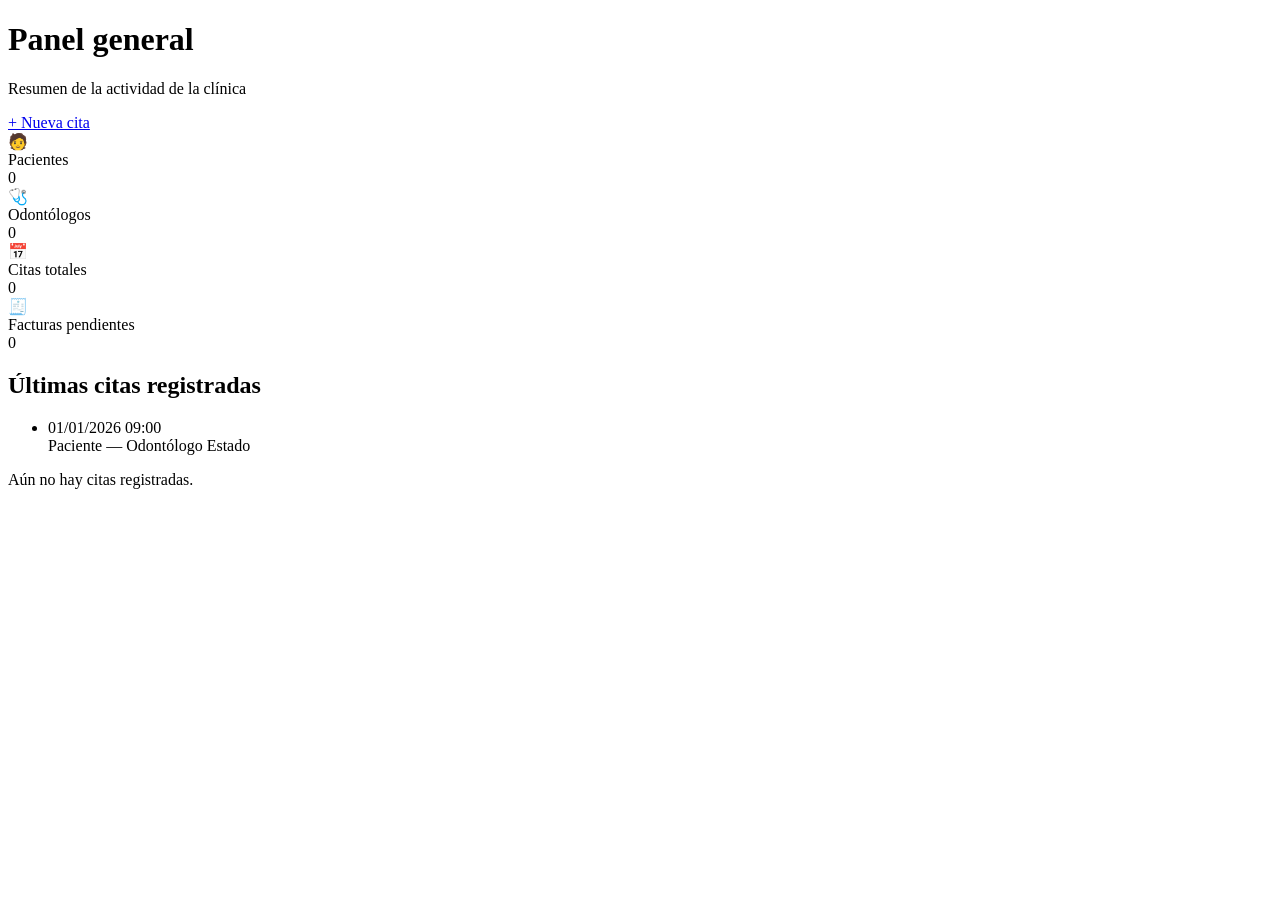
==== src/main/resources/templates/index.html @ 889aac23 "proyectoOdontoClinicaSinAPI_nejarino_18082026" ====
<!DOCTYPE html>
<html lang="es" xmlns:th="http://www.thymeleaf.org">
<head th:replace="~{fragments/layout :: head('Inicio')}"></head>
<body>
<div th:replace="~{fragments/layout :: topbar}"></div>
<div class="app-shell">
  <aside th:replace="~{fragments/layout :: sidebar('inicio')}"></aside>
  <div th:replace="~{fragments/layout :: offcanvasMenu('inicio')}"></div>

  <main class="main-content">
    <div th:replace="~{fragments/layout :: mensajes}"></div>

    <div class="page-header">
      <div>
        <h1>Panel general</h1>
        <p>Resumen de la actividad de la clínica</p>
      </div>
      <a class="btn btn-clinic" href="/citas/nueva">+ Nueva cita</a>
    </div>

    <div class="row g-3 mb-4">
      <div class="col-6 col-lg-3">
        <div class="stat-card">
          <div class="stat-card__icon">🧑 </div>
          <div>
            <div class="stat-card__label">Pacientes</div>
            <div class="stat-card__value" th:text="${totalPacientes}">0</div>
          </div>
        </div>
      </div>
      <div class="col-6 col-lg-3">
        <div class="stat-card">
          <div class="stat-card__icon">🩺 </div>
          <div>
            <div class="stat-card__label">Odontólogos</div>
            <div class="stat-card__value" th:text="${totalOdontologos}">0</div>
          </div>
        </div>
      </div>
      <div class="col-6 col-lg-3">
        <div class="stat-card">
          <div class="stat-card__icon">📅 </div>
          <div>
            <div class="stat-card__label">Citas totales</div>
            <div class="stat-card__value" th:text="${totalCitas}">0</div>
          </div>
        </div>
      </div>
      <div class="col-6 col-lg-3">
        <div class="stat-card">
          <div class="stat-card__icon">🧾 </div>
          <div>
            <div class="stat-card__label">Facturas pendientes</div>
            <div class="stat-card__value" th:text="${totalFacturasPendientes}">0</div>
          </div>
        </div>
      </div>
    </div>

    <div class="card-soft p-3 p-lg-4">
      <h2 class="h5 mb-3">Últimas citas registradas</h2>
      <ul class="timeline" th:if="${not #lists.isEmpty(citasRecientes)}">
        <li th:each="cita : ${citasRecientes}">
          <div class="hora" th:text="${#temporals.format(cita.fechaHora, 'dd/MM/yyyy HH:mm')}">01/01/2026 09:00</div>
          <div class="detalle">
            <a th:href="@{/citas/detalle/{id}(id=${cita.idCita})}"
               th:text="${cita.paciente.nombre} + ' ' + ${cita.paciente.apellido} + ' — Dr(a). ' + ${cita.odontologo.apellido}">
              Paciente — Odontólogo
            </a>
            <span class="badge-estado ms-2" th:classappend="'badge-' + ${cita.estado}" th:text="${cita.estado}">Estado</span>
          </div>
        </li>
      </ul>
      <p class="text-muted mb-0" th:if="${#lists.isEmpty(citasRecientes)}">Aún no hay citas registradas.</p>
    </div>
  </main>
</div>
<div th:replace="~{fragments/layout :: scripts}"></div>
</body>
</html>
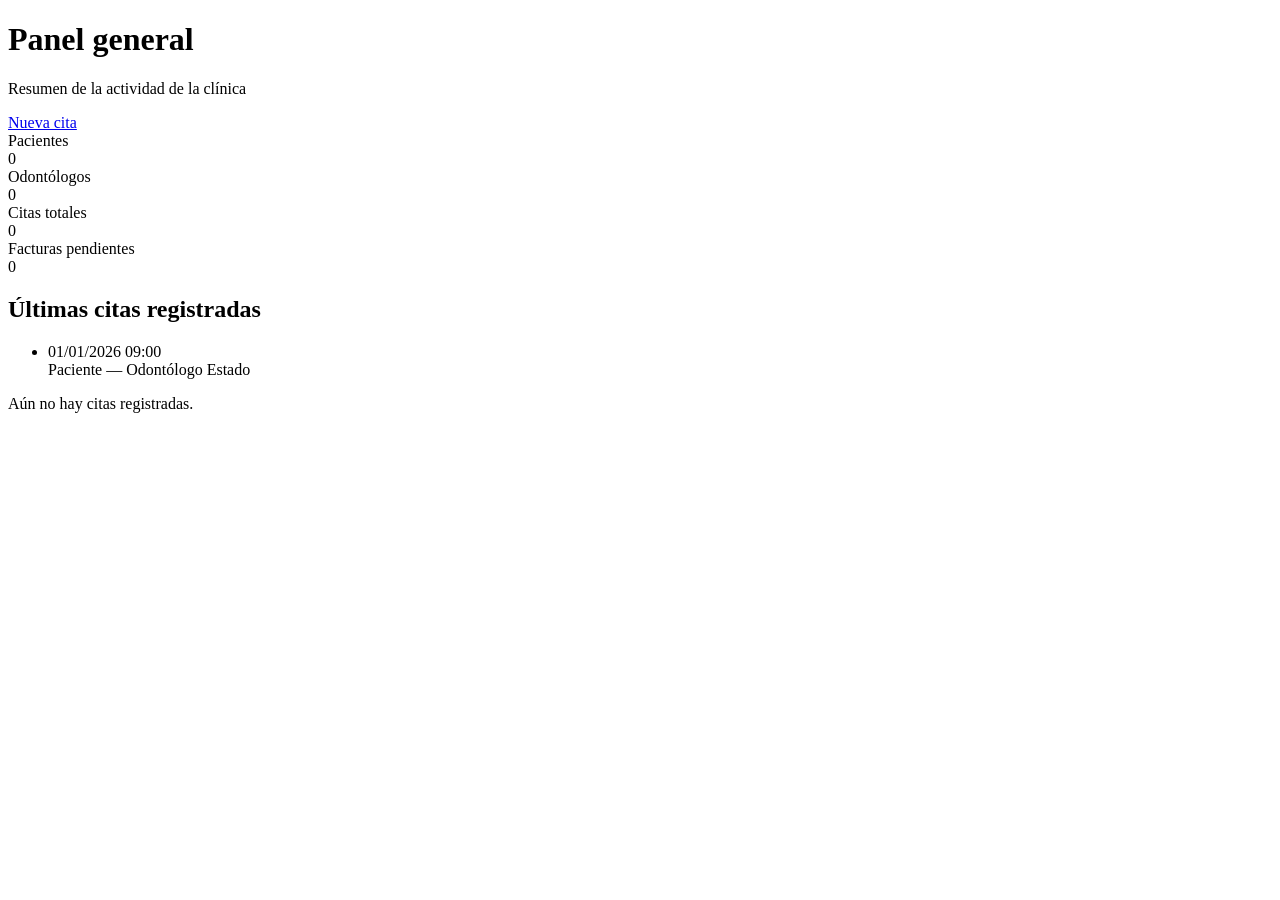
==== commit d3f6a177: "proyectoOdontoClinicaSinAPIajustesCapaVista_nejarino_18082026" ====
--- a/src/main/resources/templates/index.html
+++ b/src/main/resources/templates/index.html
@@ -15,13 +15,15 @@
         <h1>Panel general</h1>
         <p>Resumen de la actividad de la clínica</p>
       </div>
-      <a class="btn btn-clinic" href="/citas/nueva">+ Nueva cita</a>
+      <a class="btn btn-clinic" href="/citas/nueva" title="Registrar una nueva cita" data-bs-toggle="tooltip">
+        <i class="bi bi-plus-lg"></i> Nueva cita
+      </a>
     </div>
 
     <div class="row g-3 mb-4">
       <div class="col-6 col-lg-3">
         <div class="stat-card">
-          <div class="stat-card__icon">🧑 </div>
+          <div class="stat-card__icon"><i class="bi bi-people-fill"></i></div>
           <div>
             <div class="stat-card__label">Pacientes</div>
             <div class="stat-card__value" th:text="${totalPacientes}">0</div>
@@ -30,7 +32,7 @@
       </div>
       <div class="col-6 col-lg-3">
         <div class="stat-card">
-          <div class="stat-card__icon">🩺 </div>
+          <div class="stat-card__icon"><i class="bi bi-person-badge-fill"></i></div>
           <div>
             <div class="stat-card__label">Odontólogos</div>
             <div class="stat-card__value" th:text="${totalOdontologos}">0</div>
@@ -39,7 +41,7 @@
       </div>
       <div class="col-6 col-lg-3">
         <div class="stat-card">
-          <div class="stat-card__icon">📅 </div>
+          <div class="stat-card__icon"><i class="bi bi-calendar3"></i></div>
           <div>
             <div class="stat-card__label">Citas totales</div>
             <div class="stat-card__value" th:text="${totalCitas}">0</div>
@@ -48,7 +50,7 @@
       </div>
       <div class="col-6 col-lg-3">
         <div class="stat-card">
-          <div class="stat-card__icon">🧾 </div>
+          <div class="stat-card__icon"><i class="bi bi-receipt-cutoff"></i></div>
           <div>
             <div class="stat-card__label">Facturas pendientes</div>
             <div class="stat-card__value" th:text="${totalFacturasPendientes}">0</div>
@@ -58,7 +60,7 @@
     </div>
 
     <div class="card-soft p-3 p-lg-4">
-      <h2 class="h5 mb-3">Últimas citas registradas</h2>
+      <h2 class="h5 mb-3"><i class="bi bi-clock-history"></i> Últimas citas registradas</h2>
       <ul class="timeline" th:if="${not #lists.isEmpty(citasRecientes)}">
         <li th:each="cita : ${citasRecientes}">
           <div class="hora" th:text="${#temporals.format(cita.fechaHora, 'dd/MM/yyyy HH:mm')}">01/01/2026 09:00</div>
